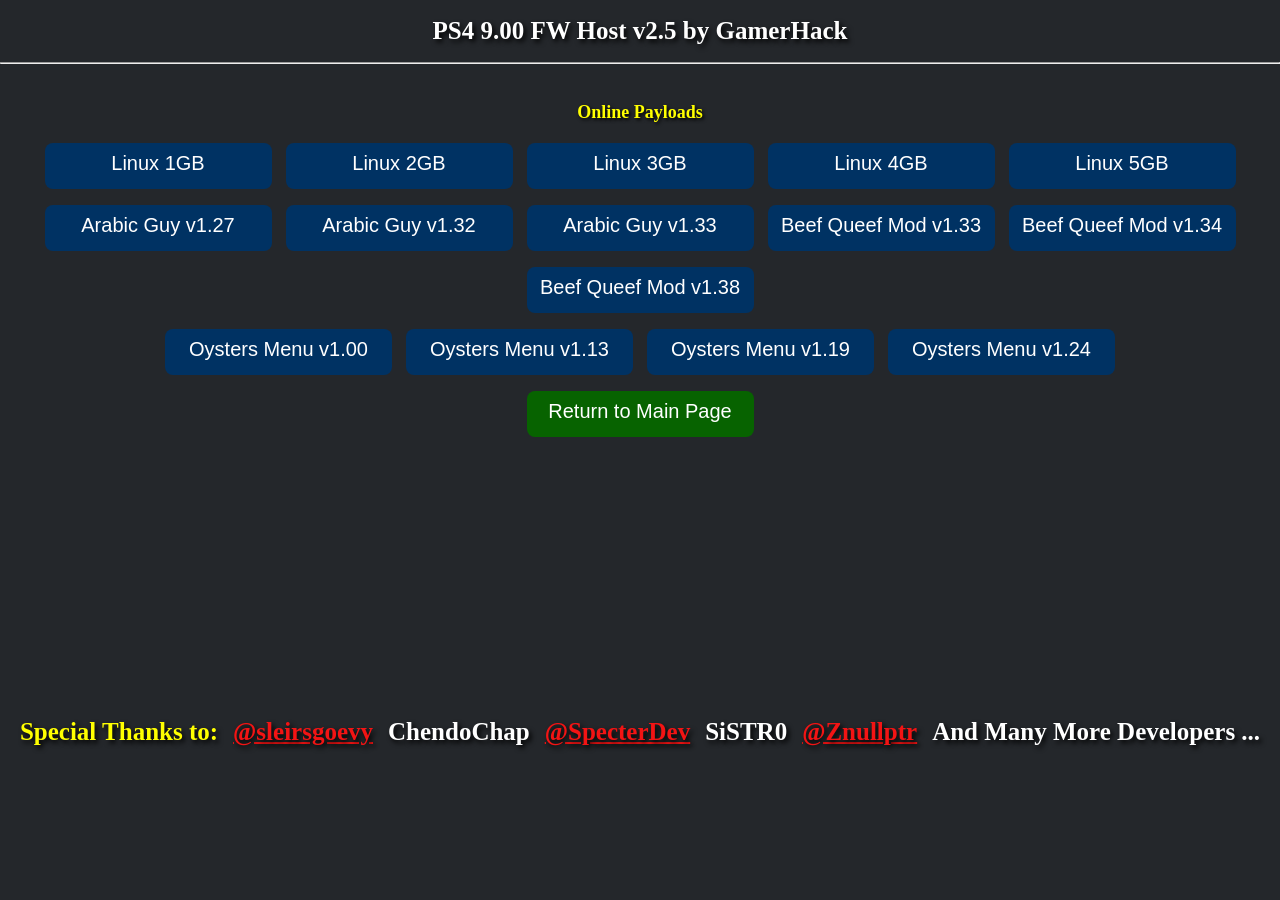
==== online.html @ fb402b29 "Add files via upload" ====
<!DOCTYPE html>
<html><head>
<title>PS4 9.00 FW Host v2.5 by GamerHack</title>
<link rel="stylesheet" href="style.css">
<script src="int64.js"></script>
<script src="rop.js"></script>
<script src="kexploit.js"></script>
<script src="webkit.js"></script>
</head>
<body>
<h1 id="msgs">PS4 9.00 FW Host v2.5 by GamerHack</h1>
<hr>
<br>
<h1 style="font-size:18px;color:yellow;">Online Payloads</h1>
<a href="payload.html#p0=mira.js&p1=linux1gb.js"><button class="btn"> Linux 1GB </button></a>
<a href="payload.html#p0=mira.js&p1=linux2gb.js"><button class="btn"> Linux 2GB </button></a>
<a href="payload.html#p0=mira.js&p1=linux3gb.js"><button class="btn"> Linux 3GB </button></a>
<a href="payload.html#p0=mira.js&p1=linux4gb.js"><button class="btn"> Linux 4GB </button></a>
<a href="payload.html#p0=mira.js&p1=linux5gb.js"><button class="btn"> Linux 5GB </button></a>
<br>
<button class="btn" onclick=load_arabicGuy127()> Arabic Guy v1.27 </button>
<button class="btn" onclick=load_arabicGuy132()> Arabic Guy v1.32 </button>
<button class="btn" onclick=load_arabicGuy133()> Arabic Guy v1.33 </button>
<button class="btn" onclick=load_beefQueef133()> Beef Queef Mod v1.33 </button>
<button class="btn" onclick=load_beefQueef134()> Beef Queef Mod v1.34 </button>
<button class="btn" onclick=load_beefQueef138()> Beef Queef Mod v1.38 </button>
<br>
<button class="btn" onclick=load_Oysters100()> Oysters Menu v1.00 </button>
<button class="btn" onclick=load_Oysters113()> Oysters Menu v1.13 </button>
<button class="btn" onclick=load_Oysters119()> Oysters Menu v1.19 </button>
<button class="btn" onclick=load_Oysters124()> Oysters Menu v1.24 </button>
<br>
<a href="../index.html"><button class="btn btn-web"> Return to Main Page </button></a>
<h1 style="margin-top: 273px;color: yellow;">Special Thanks to:<a href="https://twitter.com/sleirsgoevy" style="color:#f31414; margin-left: 15px;">@sleirsgoevy</a><a style="color:white; margin-left: 15px;">ChendoChap</a><a href="https://twitter.com/SpecterDev" style="color:#f31414; margin-left: 15px;">@SpecterDev</a><a style="color:white; margin-left: 15px;">SiSTR0</a><a href="https://twitter.com/Znullptr" style="color:#f31414; margin-left: 15px;">@Znullptr</a><a style="color:white; margin-left: 15px;">And Many More Developers ...</a></h1>
<script>
function load_arabicGuy127(){
var script = document.createElement('script');script.src = "arabic-guy127.js";document.getElementsByTagName('head')[0].appendChild(script);
msgs.innerHTML="Loading Arabic Guy v1.27... Please Wait !!!";
LoadedMSG="Arabic Guy v1.27 Loaded...";
run_jb = "payload";
setTimeout(poc,1500);
}

function load_arabicGuy132(){
var script = document.createElement('script');script.src = "arabic-guy132.js";document.getElementsByTagName('head')[0].appendChild(script);
msgs.innerHTML="Loading Arabic Guy v1.32... Please Wait !!!";
LoadedMSG="Arabic Guy v1.32 Loaded...";
run_jb = "payload";
setTimeout(poc,1500);
}

function load_arabicGuy133(){
var script = document.createElement('script');script.src = "arabic-guy133.js";document.getElementsByTagName('head')[0].appendChild(script);
msgs.innerHTML="Loading Arabic Guy v1.33... Please Wait !!!";
LoadedMSG="Arabic Guy v1.33 Loaded...";
run_jb = "payload";
setTimeout(poc,1500);
}

function load_beefQueef133(){
var script = document.createElement('script');script.src = "BeefQueefMod-133.js";document.getElementsByTagName('head')[0].appendChild(script);
msgs.innerHTML="Loading Beef Queef Mod v1.33... Please Wait !!!"
LoadedMSG="Beef Queef Mod v1.33 Loaded...";
run_jb = "payload";
setTimeout(poc,1500);
}

function load_beefQueef134(){
var script = document.createElement('script');script.src = "BeefQueefMod-134.js";document.getElementsByTagName('head')[0].appendChild(script);
msgs.innerHTML="Loading Beef Queef Mod v1.34... Please Wait !!!"
LoadedMSG="Beef Queef Mod v1.34 Loaded...";
run_jb = "payload";
setTimeout(poc,1500);
}

function load_beefQueef138(){
var script = document.createElement('script');script.src = "BeefQueefMod-138.js";document.getElementsByTagName('head')[0].appendChild(script);
msgs.innerHTML="Loading Beef Queef Mod v1.38... Please Wait !!!"
LoadedMSG="Beef Queef Mod v1.38 Loaded...";
run_jb = "payload";
setTimeout(poc,1500);
}

function load_Oysters100(){
var script = document.createElement('script');script.src = "OystersMenu-100.js";document.getElementsByTagName('head')[0].appendChild(script);
msgs.innerHTML="Loading Oysters Menu v1.00... Please Wait !!!"
LoadedMSG="Oysters Menu v1.00 Loaded...";
run_jb = "payload";
setTimeout(poc,1500);
}

function load_Oysters113(){
var script = document.createElement('script');script.src = "OystersMenu-113.js";document.getElementsByTagName('head')[0].appendChild(script);
msgs.innerHTML="Loading Oysters Menu v1.13... Please Wait !!!"
LoadedMSG="Oysters Menu v1.13 Loaded...";
run_jb = "payload";
setTimeout(poc,1500);
}

function load_Oysters119(){
var script = document.createElement('script');script.src = "OystersMenu-119.js";document.getElementsByTagName('head')[0].appendChild(script);
msgs.innerHTML="Loading Oysters Menu v1.19... Please Wait !!!"
LoadedMSG="Oysters Menu v1.19 Loaded...";
run_jb = "payload";
setTimeout(poc,1500);
}

function load_Oysters124(){
var script = document.createElement('script');script.src = "OystersMenu-124.js";document.getElementsByTagName('head')[0].appendChild(script);
msgs.innerHTML="Loading Oysters Menu v1.24... Please Wait !!!"
LoadedMSG="Oysters Menu v1.24 Loaded...";
run_jb = "payload";
setTimeout(poc,1500);
}
</script>
</body>
</html>
---- style.css ----
html, body {
background-image: url('img.jpg');
background-size: 100%;
background-repeat: no-repeat;
background-color: #24272b;
color: white;
text-align: center;
margin: 0px;
overflow: hidden;
}
h1 {
text-shadow: 0.1em 0.1em 0.2em black;
font-size: 25px;
text-align: center;
color: white;
}
.btn {
background-color: #003263;
color: white;
width: 227px;
height: 46px;
padding-bottom: 5px;
text-align: center;
font-size: 20px;
margin-top: 8px;
margin-bottom: 8px;
margin-left: 5px;
margin-right: 5px;
border-bottom-width: 0px;
border-right-width: 0px;
border-top-width: 0px;
border-left-width: 0px;
transition-duration: 0.4s;
cursor: pointer;
border-radius: 8px;
}
.btn:hover {
background-color: #0058b1;
}
.btn-web {
background-color: #076300;
}
.btn-web:hover {
background-color: #18891b;
}
.btn-toolbox {
background-color: #ae2301;
}
.btn-toolbox:hover {
background-color: #d42a01;
}
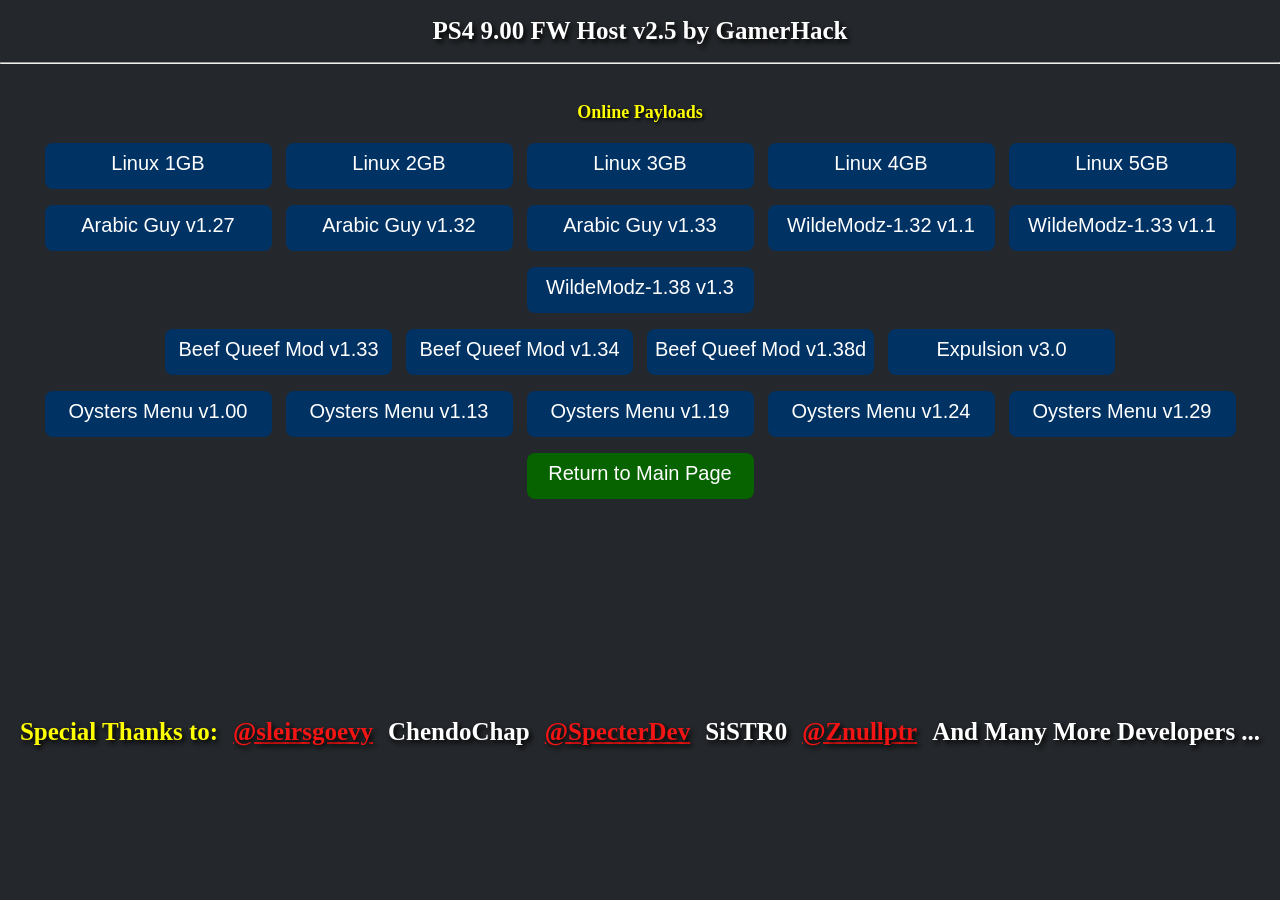
==== commit a651f407: "Add files via upload" ====
--- a/online.html
+++ b/online.html
@@ -21,22 +21,27 @@
 <button class="btn" onclick=load_arabicGuy127()> Arabic Guy v1.27 </button>
 <button class="btn" onclick=load_arabicGuy132()> Arabic Guy v1.32 </button>
 <button class="btn" onclick=load_arabicGuy133()> Arabic Guy v1.33 </button>
+<button class="btn" onclick=load_WildeModz132()> WildeModz-1.32 v1.1 </button>
+<button class="btn" onclick=load_WildeModz133()> WildeModz-1.33 v1.1 </button>
+<button class="btn" onclick=load_WildeModz138()> WildeModz-1.38 v1.3 </button>
+<br>
 <button class="btn" onclick=load_beefQueef133()> Beef Queef Mod v1.33 </button>
 <button class="btn" onclick=load_beefQueef134()> Beef Queef Mod v1.34 </button>
-<button class="btn" onclick=load_beefQueef138()> Beef Queef Mod v1.38 </button>
+<button class="btn" onclick=load_beefQueef138()> Beef Queef Mod v1.38d </button>
+<button class="btn" onclick=load_Expulsion()> Expulsion v3.0 </button>
 <br>
 <button class="btn" onclick=load_Oysters100()> Oysters Menu v1.00 </button>
 <button class="btn" onclick=load_Oysters113()> Oysters Menu v1.13 </button>
 <button class="btn" onclick=load_Oysters119()> Oysters Menu v1.19 </button>
 <button class="btn" onclick=load_Oysters124()> Oysters Menu v1.24 </button>
+<button class="btn" onclick=load_Oysters124()> Oysters Menu v1.29 </button>
 <br>
-<a href="../index.html"><button class="btn btn-web"> Return to Main Page </button></a>
-<h1 style="margin-top: 273px;color: yellow;">Special Thanks to:<a href="https://twitter.com/sleirsgoevy" style="color:#f31414; margin-left: 15px;">@sleirsgoevy</a><a style="color:white; margin-left: 15px;">ChendoChap</a><a href="https://twitter.com/SpecterDev" style="color:#f31414; margin-left: 15px;">@SpecterDev</a><a style="color:white; margin-left: 15px;">SiSTR0</a><a href="https://twitter.com/Znullptr" style="color:#f31414; margin-left: 15px;">@Znullptr</a><a style="color:white; margin-left: 15px;">And Many More Developers ...</a></h1>
+<a href="index.html"><button class="btn btn-web"> Return to Main Page </button></a>
+<h1 style="margin-top: 211px;color: yellow;">Special Thanks to:<a href="https://twitter.com/sleirsgoevy" style="color:#f31414; margin-left: 15px;">@sleirsgoevy</a><a style="color:white; margin-left: 15px;">ChendoChap</a><a href="https://twitter.com/SpecterDev" style="color:#f31414; margin-left: 15px;">@SpecterDev</a><a style="color:white; margin-left: 15px;">SiSTR0</a><a href="https://twitter.com/Znullptr" style="color:#f31414; margin-left: 15px;">@Znullptr</a><a style="color:white; margin-left: 15px;">And Many More Developers ...</a></h1>
 <script>
 function load_arabicGuy127(){
 var script = document.createElement('script');script.src = "arabic-guy127.js";document.getElementsByTagName('head')[0].appendChild(script);
 msgs.innerHTML="Loading Arabic Guy v1.27... Please Wait !!!";
-LoadedMSG="Arabic Guy v1.27 Loaded...";
 run_jb = "payload";
 setTimeout(poc,1500);
 }
@@ -44,7 +49,6 @@
 function load_arabicGuy132(){
 var script = document.createElement('script');script.src = "arabic-guy132.js";document.getElementsByTagName('head')[0].appendChild(script);
 msgs.innerHTML="Loading Arabic Guy v1.32... Please Wait !!!";
-LoadedMSG="Arabic Guy v1.32 Loaded...";
 run_jb = "payload";
 setTimeout(poc,1500);
 }
@@ -52,7 +56,27 @@
 function load_arabicGuy133(){
 var script = document.createElement('script');script.src = "arabic-guy133.js";document.getElementsByTagName('head')[0].appendChild(script);
 msgs.innerHTML="Loading Arabic Guy v1.33... Please Wait !!!";
-LoadedMSG="Arabic Guy v1.33 Loaded...";
+run_jb = "payload";
+setTimeout(poc,1500);
+}
+
+function load_WildeModz132(){
+var script = document.createElement('script');script.src = "WildeModz-1.32-1.1.js";document.getElementsByTagName('head')[0].appendChild(script);
+msgs.innerHTML="Loading WildeModz-1.32 v1.1... Please Wait !!!";
+run_jb = "payload";
+setTimeout(poc,1500);
+}
+
+function load_WildeModz133(){
+var script = document.createElement('script');script.src = "WildeModz-1.33-1.1.js";document.getElementsByTagName('head')[0].appendChild(script);
+msgs.innerHTML="Loading WildeModz-1.33 v1.1... Please Wait !!!";
+run_jb = "payload";
+setTimeout(poc,1500);
+}
+
+function load_WildeModz138(){
+var script = document.createElement('script');script.src = "WildeModz-1.38-1.3.js";document.getElementsByTagName('head')[0].appendChild(script);
+msgs.innerHTML="Loading WildeModz-1.38 v1.3... Please Wait !!!";
 run_jb = "payload";
 setTimeout(poc,1500);
 }
@@ -60,7 +84,6 @@
 function load_beefQueef133(){
 var script = document.createElement('script');script.src = "BeefQueefMod-133.js";document.getElementsByTagName('head')[0].appendChild(script);
 msgs.innerHTML="Loading Beef Queef Mod v1.33... Please Wait !!!"
-LoadedMSG="Beef Queef Mod v1.33 Loaded...";
 run_jb = "payload";
 setTimeout(poc,1500);
 }
@@ -68,47 +91,55 @@
 function load_beefQueef134(){
 var script = document.createElement('script');script.src = "BeefQueefMod-134.js";document.getElementsByTagName('head')[0].appendChild(script);
 msgs.innerHTML="Loading Beef Queef Mod v1.34... Please Wait !!!"
-LoadedMSG="Beef Queef Mod v1.34 Loaded...";
 run_jb = "payload";
 setTimeout(poc,1500);
 }
 
 function load_beefQueef138(){
-var script = document.createElement('script');script.src = "BeefQueefMod-138.js";document.getElementsByTagName('head')[0].appendChild(script);
-msgs.innerHTML="Loading Beef Queef Mod v1.38... Please Wait !!!"
-LoadedMSG="Beef Queef Mod v1.38 Loaded...";
+var script = document.createElement('script');script.src = "BeefQueefMod-138d.js";document.getElementsByTagName('head')[0].appendChild(script);
+msgs.innerHTML="Loading Beef Queef Mod v1.38d... Please Wait !!!"
+run_jb = "payload";
+setTimeout(poc,1500);
+}
+
+function load_Expulsion(){
+var script = document.createElement('script');script.src = "Expulsion-v3.0.js";document.getElementsByTagName('head')[0].appendChild(script);
+msgs.innerHTML="Loading Expulsion v3.0... Please Wait !!!"
 run_jb = "payload";
 setTimeout(poc,1500);
 }
 
 function load_Oysters100(){
-var script = document.createElement('script');script.src = "OystersMenu-100.js";document.getElementsByTagName('head')[0].appendChild(script);
+var script = document.createElement('script');script.src = "OystersMenu-v1.3.5-1.00.js";document.getElementsByTagName('head')[0].appendChild(script);
 msgs.innerHTML="Loading Oysters Menu v1.00... Please Wait !!!"
-LoadedMSG="Oysters Menu v1.00 Loaded...";
 run_jb = "payload";
 setTimeout(poc,1500);
 }
 
 function load_Oysters113(){
-var script = document.createElement('script');script.src = "OystersMenu-113.js";document.getElementsByTagName('head')[0].appendChild(script);
+var script = document.createElement('script');script.src = "OystersMenu-v1.3.5-1.13.js";document.getElementsByTagName('head')[0].appendChild(script);
 msgs.innerHTML="Loading Oysters Menu v1.13... Please Wait !!!"
-LoadedMSG="Oysters Menu v1.13 Loaded...";
 run_jb = "payload";
 setTimeout(poc,1500);
 }
 
 function load_Oysters119(){
-var script = document.createElement('script');script.src = "OystersMenu-119.js";document.getElementsByTagName('head')[0].appendChild(script);
+var script = document.createElement('script');script.src = "OystersMenu-v1.3.5-1.19.js";document.getElementsByTagName('head')[0].appendChild(script);
 msgs.innerHTML="Loading Oysters Menu v1.19... Please Wait !!!"
-LoadedMSG="Oysters Menu v1.19 Loaded...";
 run_jb = "payload";
 setTimeout(poc,1500);
 }
 
 function load_Oysters124(){
-var script = document.createElement('script');script.src = "OystersMenu-124.js";document.getElementsByTagName('head')[0].appendChild(script);
+var script = document.createElement('script');script.src = "OystersMenu-v1.3.5-1.24.js";document.getElementsByTagName('head')[0].appendChild(script);
 msgs.innerHTML="Loading Oysters Menu v1.24... Please Wait !!!"
-LoadedMSG="Oysters Menu v1.24 Loaded...";
+run_jb = "payload";
+setTimeout(poc,1500);
+}
+
+function load_Oysters129(){
+var script = document.createElement('script');script.src = "OystersMenu-v1.3.5-1.29.js";document.getElementsByTagName('head')[0].appendChild(script);
+msgs.innerHTML="Loading Oysters Menu v1.29... Please Wait !!!"
 run_jb = "payload";
 setTimeout(poc,1500);
 }
